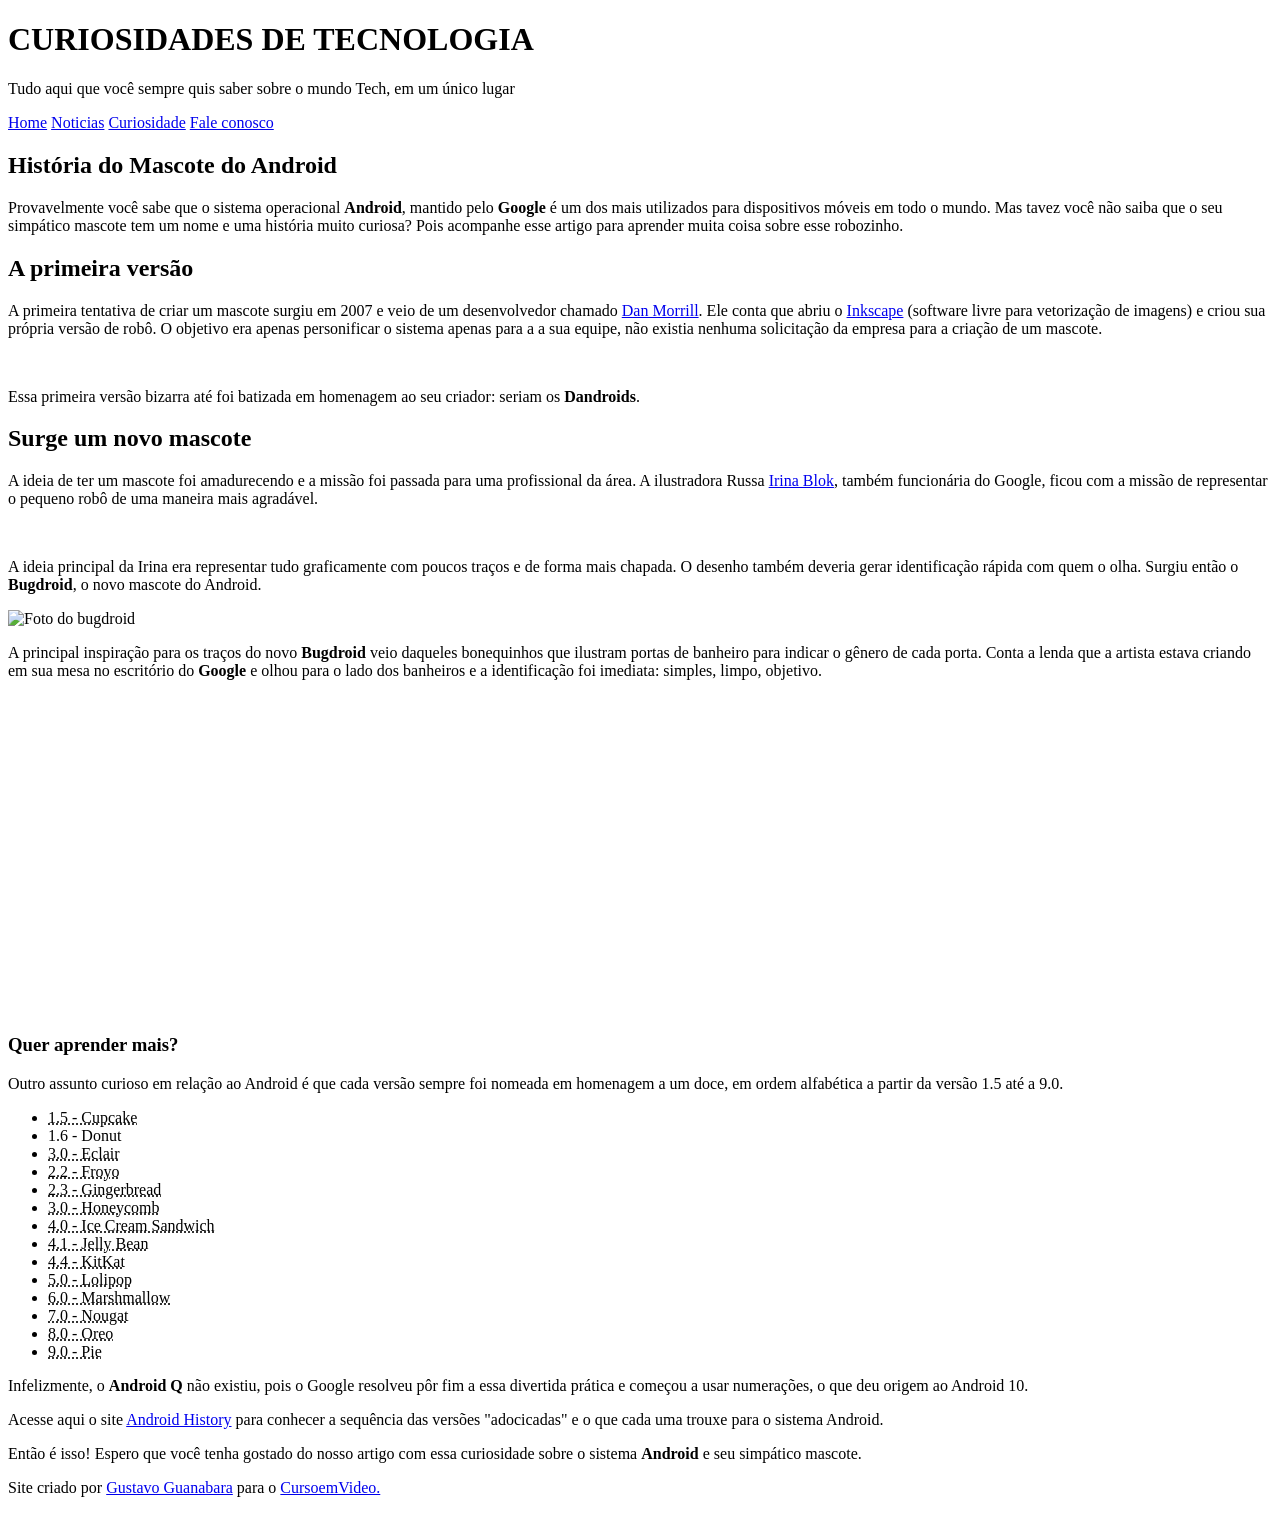
==== index.html @ d6fc4d76 "nome do arquivo" ====
<!DOCTYPE html>
<html lang="pt-br">
<head>
    <meta charset="UTF-8">
    <meta name="viewport" content="width=device-width, initial-scale=1.0">
    <link rel="stylesheet" href="../exercicios-módulo/android.css">
    <link rel="shortcut icon" href="../exercicios-módulo/pacote-projeto-d010/imagens/favicon.ico" type="image/x-icon">
    <title>Como surgiu o mascote do Android?</title>
</head>
<body>
<div id="cabecalho">
    <header>
       <h1>CURIOSIDADES DE TECNOLOGIA</h1>
       <p>Tudo aqui que você sempre quis saber sobre o mundo Tech, em um único lugar</p>
    </header>
    <nav>
        <a href="#">Home</a>
        <a href="#">Noticias</a>
        <a href="#">Curiosidade</a>
        <a href="#">Fale conosco</a>
    </nav>
</div>
    <main>
        <article>
            <h1>História do Mascote do Android</h1>
            <p>
                Provavelmente você sabe que o sistema operacional <strong>Android</strong>, mantido pelo <strong>Google</strong> é um dos mais utilizados para dispositivos móveis em todo o mundo. Mas tavez você não saiba que o seu simpático mascote tem um nome e uma história muito curiosa? Pois acompanhe esse artigo para aprender muita coisa sobre esse robozinho.
            </p>

            <h2>A primeira versão</h2>

            <p>
                A primeira tentativa de criar um mascote surgiu em 2007 e veio de um desenvolvedor chamado <a href="https://androidcommunity.com/dan-morrill-shows-us-the-android-mascot-that-almost-was-20130103/" target="_blank" rel="next" class="links-personalizados"><span >Dan Morrill</span></a>. Ele conta que abriu o <a href="https://inkscape.org/" target="_blank" rel="next" class="links-personalizados"><span>Inkscape</span></a> (software livre para vetorização de imagens) e criou sua própria versão de robô. O objetivo era apenas personificar o sistema apenas para a a sua equipe, não existia nenhuma solicitação da empresa para a criação de um mascote.
            </p>

            <picture>
                <source media="(max-width: 600px)" srcset="../exercicios-módulo/pacote-projeto-d010/imagens/dan-droids-pq.png" type="image/png">
                <img src="../exercicios-módulo/pacote-projeto-d010/imagens/dan-droids.png" alt="Foto dos androids">
            </picture>

                <p>Essa primeira versão bizarra até foi batizada em homenagem ao seu criador: seriam os <strong>Dandroids</strong>.</p>

               <h2>Surge um novo mascote</h2>

                <p>
                    A ideia de ter um mascote foi amadurecendo e a missão foi passada para uma profissional da área. A ilustradora Russa <a href="https://www.irinablok.com/android" target="_blank" rel="next" class="links-personalizados"><span>Irina Blok</span></a>, também funcionária do Google, ficou com a missão de representar o pequeno robô de uma maneira mais agradável.
                </p>

                <picture>
                    <source media="(max-width:1000px)" srcset="../exercicios-módulo/pacote-projeto-d010/imagens/irina-blok-pq.jpg" type="image/png">
                    <img src="../exercicios-módulo/pacote-projeto-d010/imagens/irina-blok.jpg" type="Irina Block, criadora do Bugdroid">
                </picture>

               <p>
                    A ideia principal da Irina era representar tudo graficamente com poucos traços e de forma mais chapada. O desenho também deveria gerar identificação rápida com quem o olha. Surgiu então o <strong>Bugdroid</strong>, o novo mascote do Android.
               </p>

                <img src="../exercicios-módulo/pacote-projeto-d010/imagens/bugdroid.png" class="pequena" alt="Foto do bugdroid">

                <p>
                    A principal inspiração para os traços do novo <strong>Bugdroid</strong> veio daqueles bonequinhos que ilustram portas de banheiro para indicar o gênero de cada porta. Conta a lenda que a artista estava criando em sua mesa no escritório do <strong>Google</strong> e olhou para o lado dos banheiros e a identificação foi imediata: simples, limpo, objetivo.   
                </p>
                <div class="video">
                    <iframe width="560" height="315" src="https://www.youtube.com/embed/l2UDgpLz20M?si=3vU-1MpjRYRzj86d" title="YouTube video player" frameborder="0" allow="accelerometer; autoplay; clipboard-write; encrypted-media; gyroscope; picture-in-picture; web-share" referrerpolicy="strict-origin-when-cross-origin" allowfullscreen></iframe>
                </div>
                <aside>
                    <h3>Quer aprender mais?</h3>

                <p>
                    Outro assunto curioso em relação ao Android é que cada versão sempre foi nomeada em homenagem a um doce, em ordem alfabética a partir da versão 1.5 até a 9.0.   
                </p>
            <ul>
               <li><abbr title="Bolo de Copo">1.5 - Cupcake</abbr></li>
               <li><abrr title="Rosquinha">1.6 - Donut</abrr></li>
               <li><abbr title="Bomba">3.0 - Eclair</abbr></li>
               <li><abbr title="Iogurte Congelado">2.2 - Froyo</abbr></li>
               <li><abbr title="Biscoito de Gengibre">2.3 - Gingerbread</abbr></li>
               <li><abbr title="Favo de Mel">3.0 - Honeycomb</abbr></li>
               <li><abbr title="Sanduíche de Sorvete">4.0 - Ice Cream Sandwich</abbr></li>
               <li><abbr title="Jujuba">4.1 - Jelly Bean</abbr></li>
               <li><abbr title="KitKat">4.4 - KitKat</abbr></li>
               <li><abbr title="Pirulito">5.0 - Lolipop</abbr></li>
               <li><abbr title="Marshmallow">6.0 - Marshmallow</abbr></li>
               <li><abbr title="Torrone">7.0 - Nougat</abbr></li>
               <li><abbr title="Oreo">8.0 - Oreo</abbr></li>
               <li><abbr title="Torta">9.0 - Pie</abbr></li>
            </ul>
                <p>
                    Infelizmente, o <strong>Android Q</strong> não existiu, pois o Google resolveu pôr fim a essa divertida prática e começou a usar numerações, o que deu origem ao Android 10.
                </p>

                <p>
                    Acesse aqui o site <a href="https://www.android.com/intl/en_uk/what-is-android/" target="_blank" rel="next" class="links-personalizados"><span>Android History</span></a> para conhecer a sequência das versões "adocicadas" e o que cada uma trouxe para o sistema Android.
                </p>
            </aside> 
                <p>
                Então é isso! Espero que você tenha gostado do nosso artigo com essa curiosidade sobre o sistema <strong>Android</strong> e seu simpático mascote.
                </p>
            </article>
    </main>
    <footer>
        <p>Site criado por <a href="https://github.com/gustavoguanabara" target="_blank" rel="next"><span>Gustavo Guanabara</span></a> para o <a href="https://www.youtube.com/c/CursoemV%C3%ADdeo" target="_blank" rel="next"><span>CursoemVideo.</span></a></p>
    </footer>
</body>
</html>
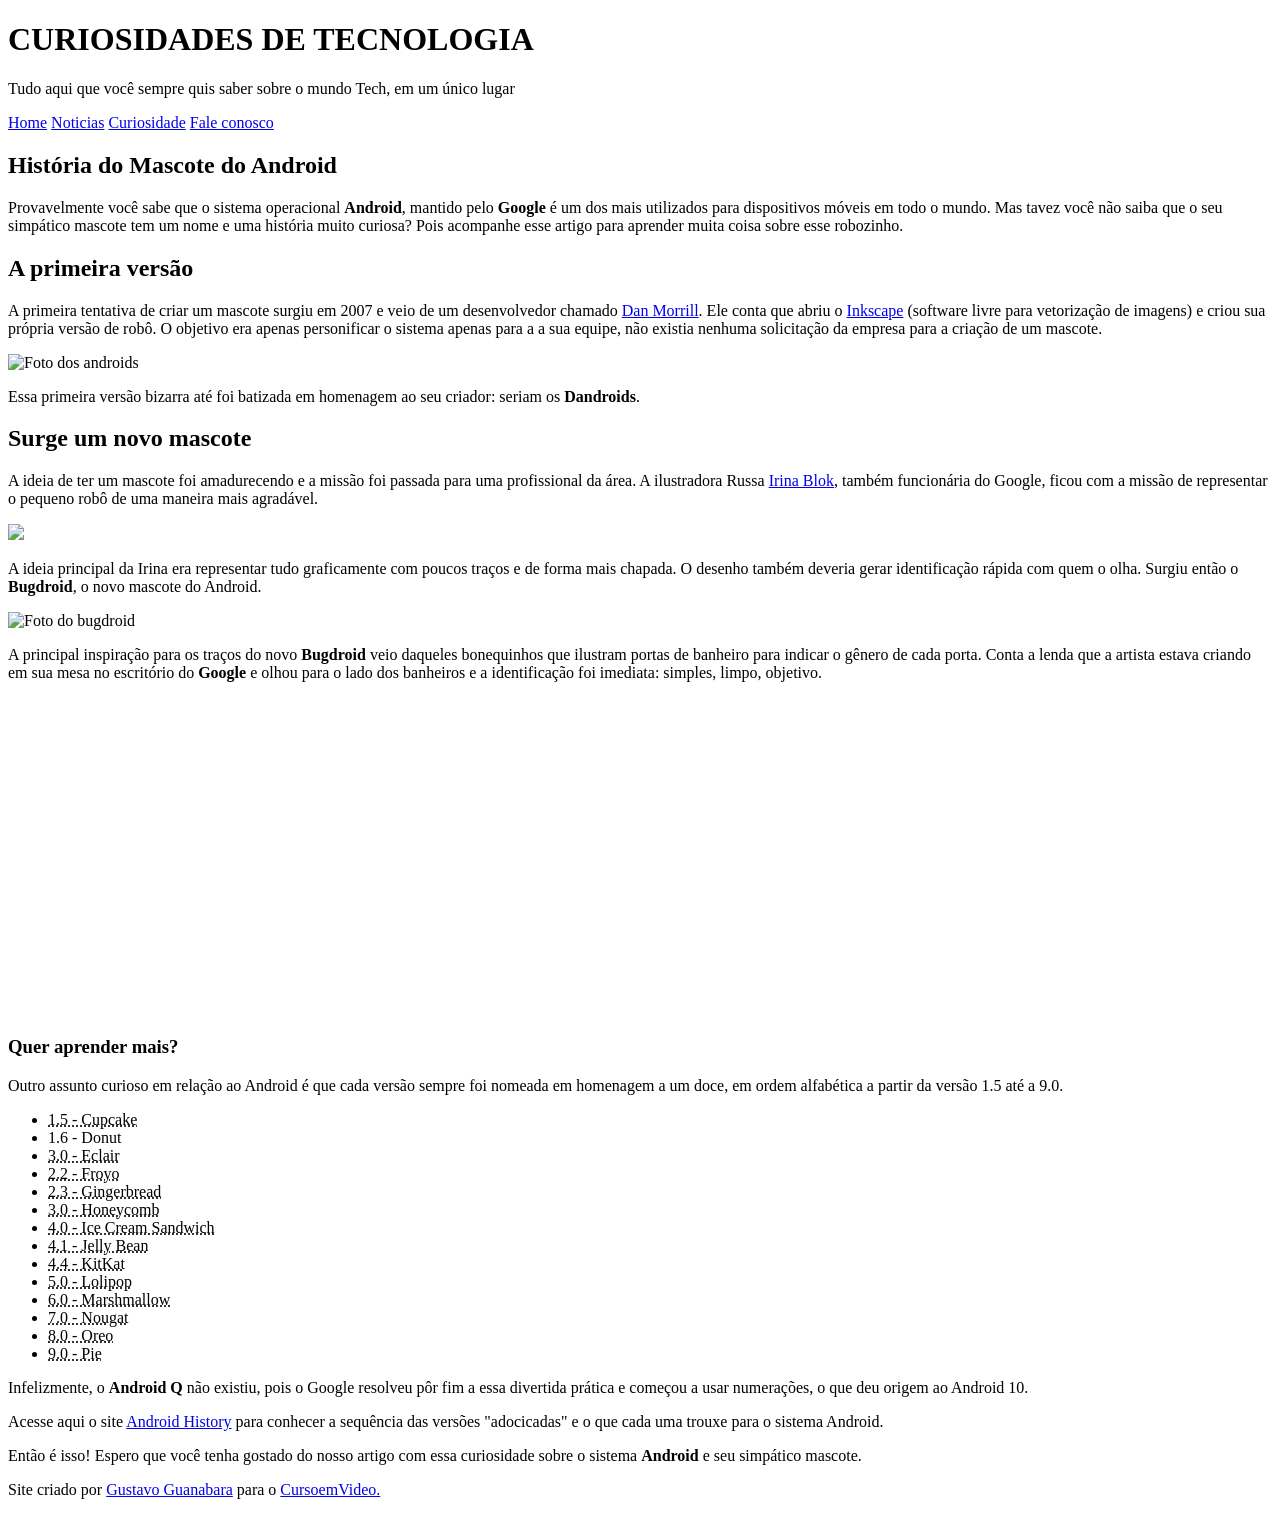
==== commit a231ed5e: "Ajuste no favicon" ====
--- a/index.html
+++ b/index.html
@@ -3,8 +3,8 @@
 <head>
     <meta charset="UTF-8">
     <meta name="viewport" content="width=device-width, initial-scale=1.0">
-    <link rel="stylesheet" href="../exercicios-módulo/android.css">
-    <link rel="shortcut icon" href="../exercicios-módulo/pacote-projeto-d010/imagens/favicon.ico" type="image/x-icon">
+    <link rel="stylesheet" href="../projeto-android/android.css">
+    <link rel="shortcut icon" href="../projeto-android/pacote-projeto-d010/imagens/favicon.ico" type="image/x-icon">
     <title>Como surgiu o mascote do Android?</title>
 </head>
 <body>
@@ -34,8 +34,8 @@
             </p>
 
             <picture>
-                <source media="(max-width: 600px)" srcset="../exercicios-módulo/pacote-projeto-d010/imagens/dan-droids-pq.png" type="image/png">
-                <img src="../exercicios-módulo/pacote-projeto-d010/imagens/dan-droids.png" alt="Foto dos androids">
+                <source media="(max-width: 600px)" srcset="../projeto-android/pacote-projeto-d010/imagens/dan-droids-pq.png" type="image/png">
+                <img src="../projeto-android/pacote-projeto-d010/imagens/dan-droids.png" alt="Foto dos androids">
             </picture>
 
                 <p>Essa primeira versão bizarra até foi batizada em homenagem ao seu criador: seriam os <strong>Dandroids</strong>.</p>
@@ -47,15 +47,15 @@
                 </p>
 
                 <picture>
-                    <source media="(max-width:1000px)" srcset="../exercicios-módulo/pacote-projeto-d010/imagens/irina-blok-pq.jpg" type="image/png">
-                    <img src="../exercicios-módulo/pacote-projeto-d010/imagens/irina-blok.jpg" type="Irina Block, criadora do Bugdroid">
+                    <source media="(max-width:1000px)" srcset="../projeto-android/pacote-projeto-d010/imagens/irina-blok-pq.jpg" type="image/png">
+                    <img src="../projeto-android/pacote-projeto-d010/imagens/irina-blok.jpg" type="Irina Block, criadora do Bugdroid">
                 </picture>
 
                <p>
                     A ideia principal da Irina era representar tudo graficamente com poucos traços e de forma mais chapada. O desenho também deveria gerar identificação rápida com quem o olha. Surgiu então o <strong>Bugdroid</strong>, o novo mascote do Android.
                </p>
 
-                <img src="../exercicios-módulo/pacote-projeto-d010/imagens/bugdroid.png" class="pequena" alt="Foto do bugdroid">
+                <img src="../projeto-android/pacote-projeto-d010/imagens/bugdroid.png" class="pequena" alt="Foto do bugdroid">
 
                 <p>
                     A principal inspiração para os traços do novo <strong>Bugdroid</strong> veio daqueles bonequinhos que ilustram portas de banheiro para indicar o gênero de cada porta. Conta a lenda que a artista estava criando em sua mesa no escritório do <strong>Google</strong> e olhou para o lado dos banheiros e a identificação foi imediata: simples, limpo, objetivo.   
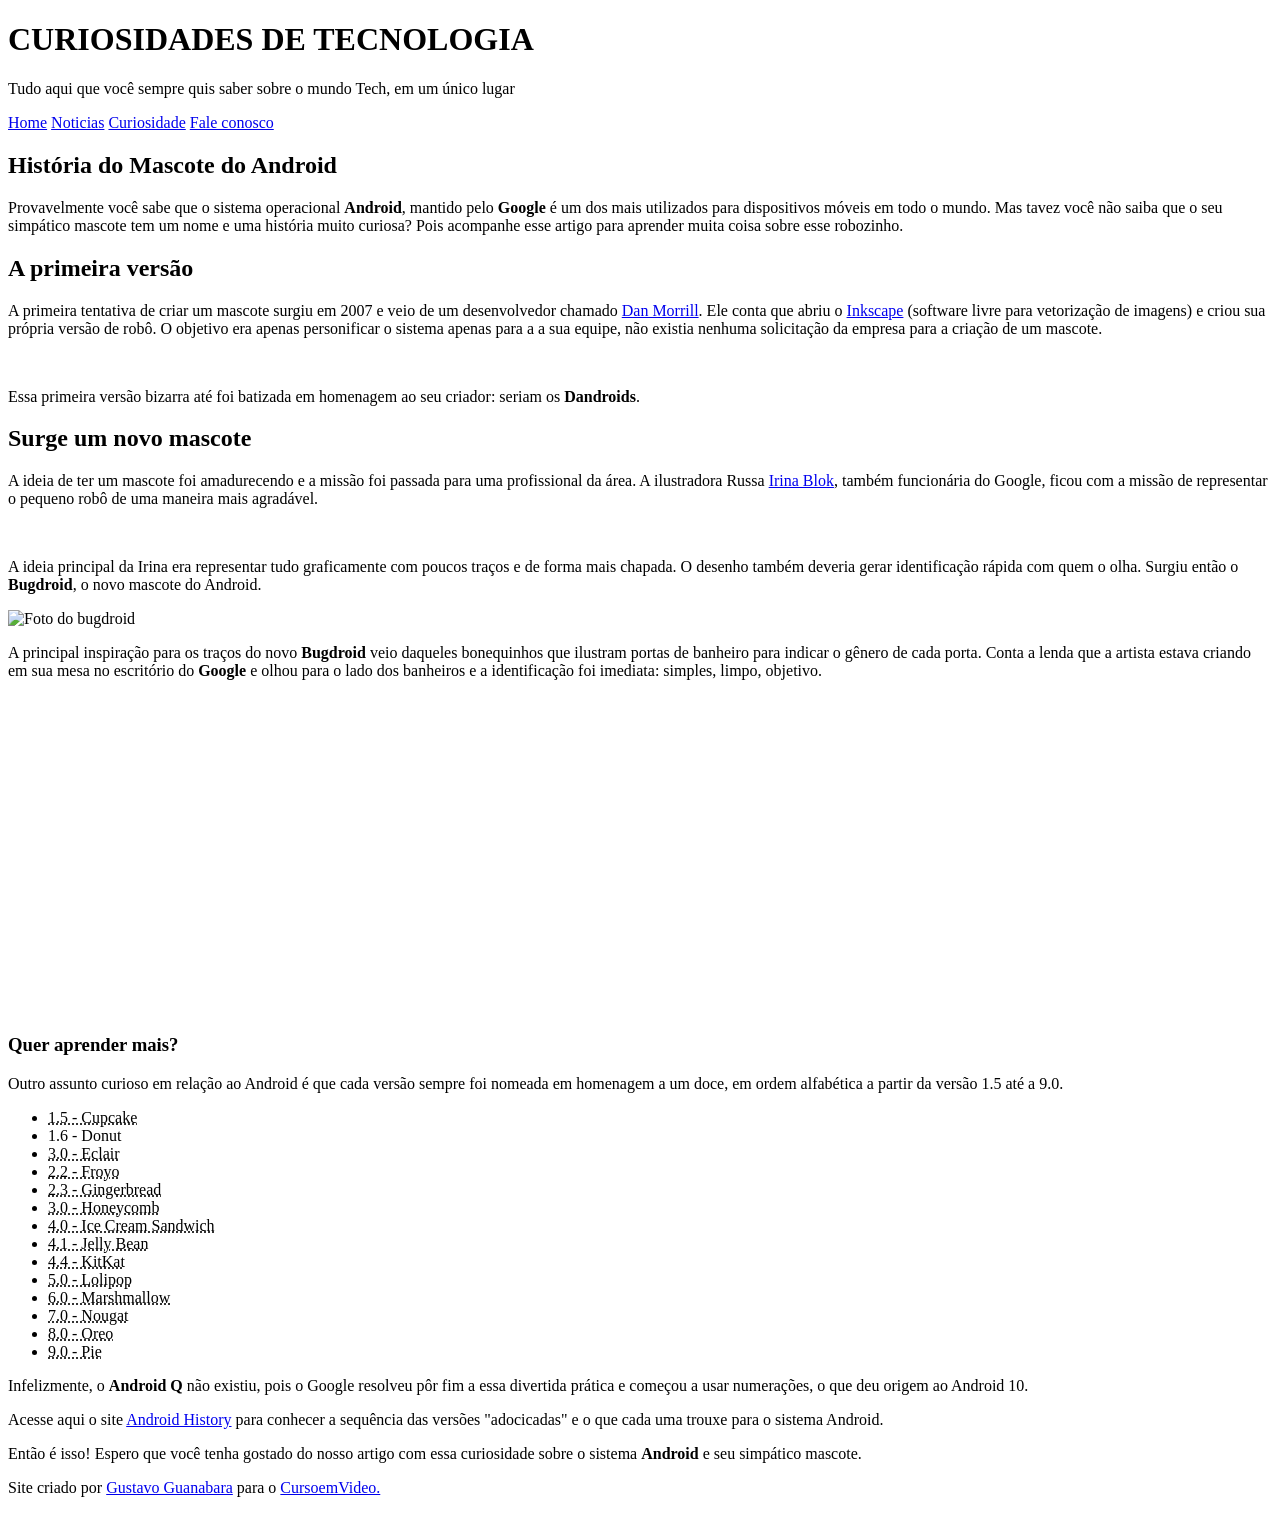
==== commit 6d60a38d: "ajustes" ====
--- a/index.html
+++ b/index.html
@@ -34,7 +34,7 @@
             </p>
 
             <picture>
-                <source media="(max-width: 600px)" srcset="../projeto-android/pacote-projeto-d010/imagens/dan-droids-pq.png" type="image/png">
+                <source media="(max-width: 800px)" srcset="../projeto-android/pacote-projeto-d010/imagens/dan-droids-pq.png" type="image/png">
                 <img src="../projeto-android/pacote-projeto-d010/imagens/dan-droids.png" alt="Foto dos androids">
             </picture>
 
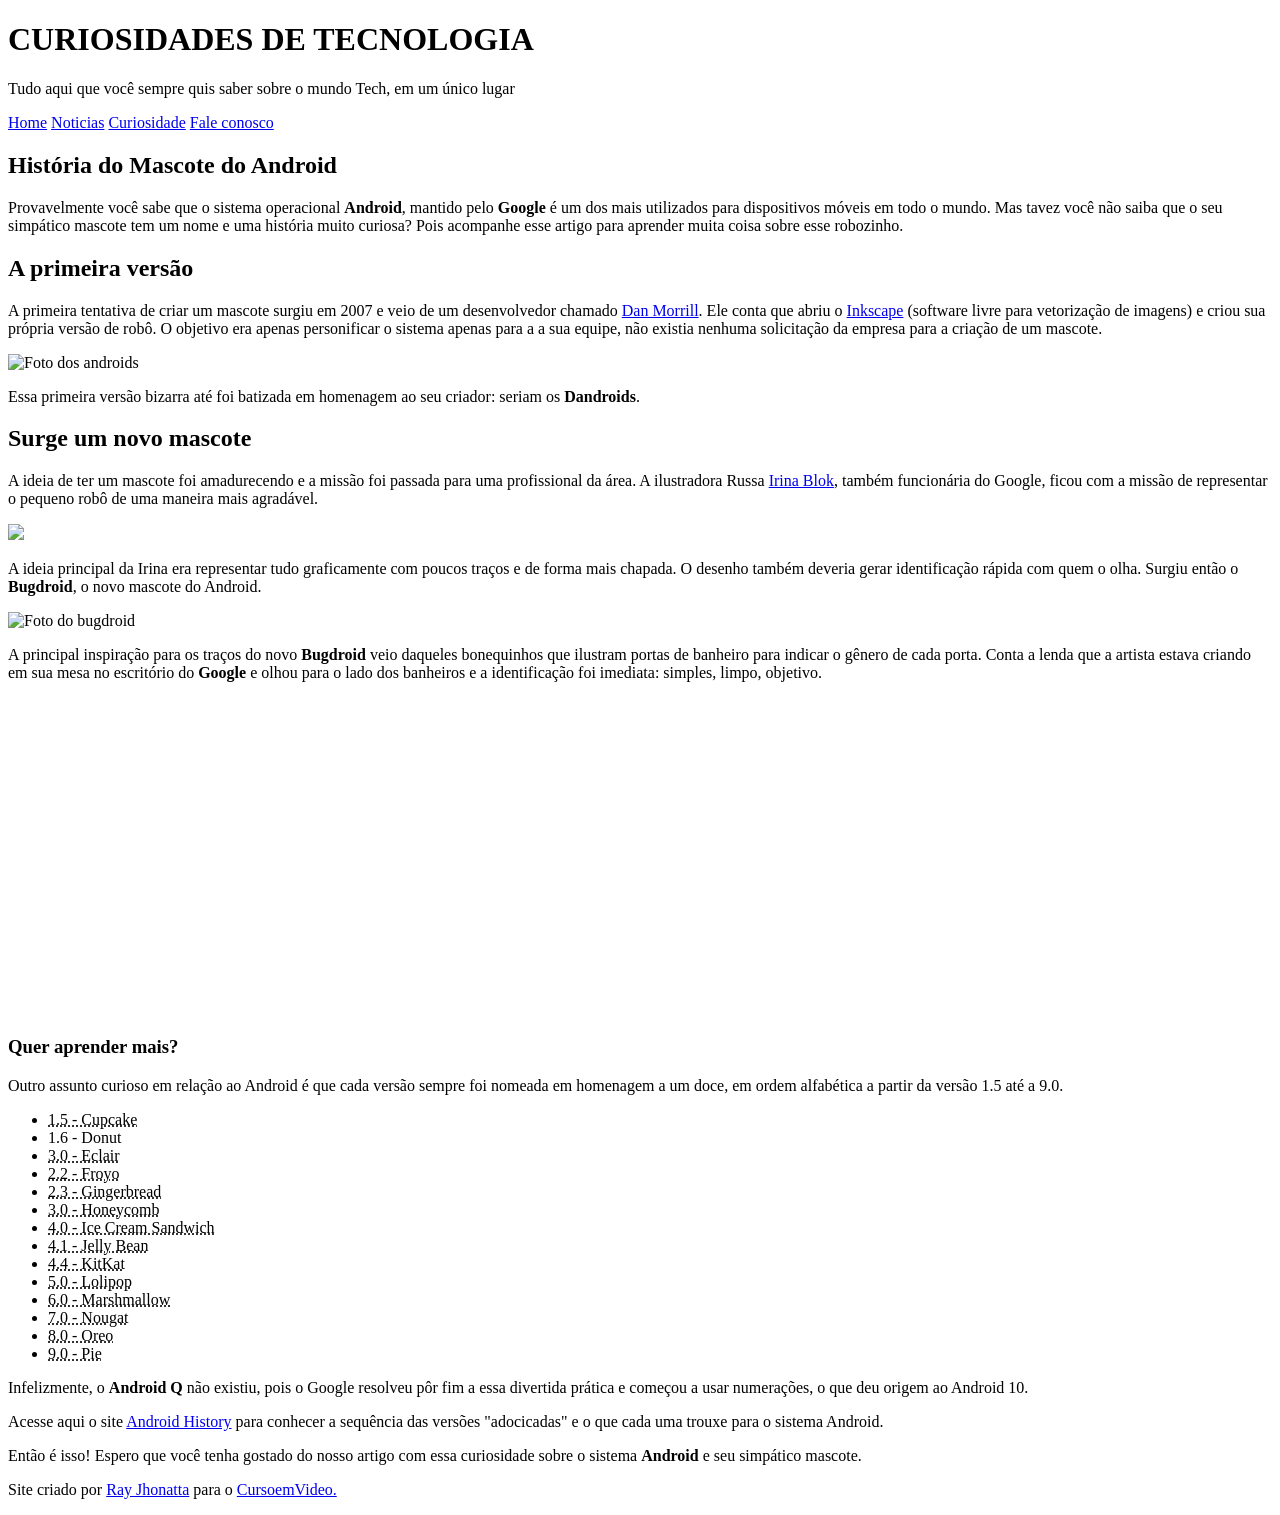
==== commit cd15c3d5: "feat: adjustments" ====
--- a/index.html
+++ b/index.html
@@ -21,7 +21,7 @@
     </nav>
 </div>
     <main>
-        <article>
+        <section>
             <h1>História do Mascote do Android</h1>
             <p>
                 Provavelmente você sabe que o sistema operacional <strong>Android</strong>, mantido pelo <strong>Google</strong> é um dos mais utilizados para dispositivos móveis em todo o mundo. Mas tavez você não saiba que o seu simpático mascote tem um nome e uma história muito curiosa? Pois acompanhe esse artigo para aprender muita coisa sobre esse robozinho.
@@ -61,7 +61,7 @@
                     A principal inspiração para os traços do novo <strong>Bugdroid</strong> veio daqueles bonequinhos que ilustram portas de banheiro para indicar o gênero de cada porta. Conta a lenda que a artista estava criando em sua mesa no escritório do <strong>Google</strong> e olhou para o lado dos banheiros e a identificação foi imediata: simples, limpo, objetivo.   
                 </p>
                 <div class="video">
-                    <iframe width="560" height="315" src="https://www.youtube.com/embed/l2UDgpLz20M?si=3vU-1MpjRYRzj86d" title="YouTube video player" frameborder="0" allow="accelerometer; autoplay; clipboard-write; encrypted-media; gyroscope; picture-in-picture; web-share" referrerpolicy="strict-origin-when-cross-origin" allowfullscreen></iframe>
+                    <iframe width="560" height="315" src="https://www.pexels.com/videos/" title="YouTube video player" frameborder="0" allow="accelerometer; autoplay; clipboard-write; encrypted-media; gyroscope; picture-in-picture; web-share" referrerpolicy="strict-origin-when-cross-origin" allowfullscreen></iframe>
                 </div>
                 <aside>
                     <h3>Quer aprender mais?</h3>
@@ -96,10 +96,10 @@
                 <p>
                 Então é isso! Espero que você tenha gostado do nosso artigo com essa curiosidade sobre o sistema <strong>Android</strong> e seu simpático mascote.
                 </p>
-            </article>
+            </section>
     </main>
     <footer>
-        <p>Site criado por <a href="https://github.com/gustavoguanabara" target="_blank" rel="next"><span>Gustavo Guanabara</span></a> para o <a href="https://www.youtube.com/c/CursoemV%C3%ADdeo" target="_blank" rel="next"><span>CursoemVideo.</span></a></p>
+        <p>Site criado por <a href="https://github.com/RayJhonatta" target="_blank" rel="next"><span>Ray Jhonatta</span></a> para o <a href="https://www.youtube.com/c/CursoemV%C3%ADdeo" target="_blank" rel="next"><span>CursoemVideo.</span></a></p>
     </footer>
 </body>
 </html>
